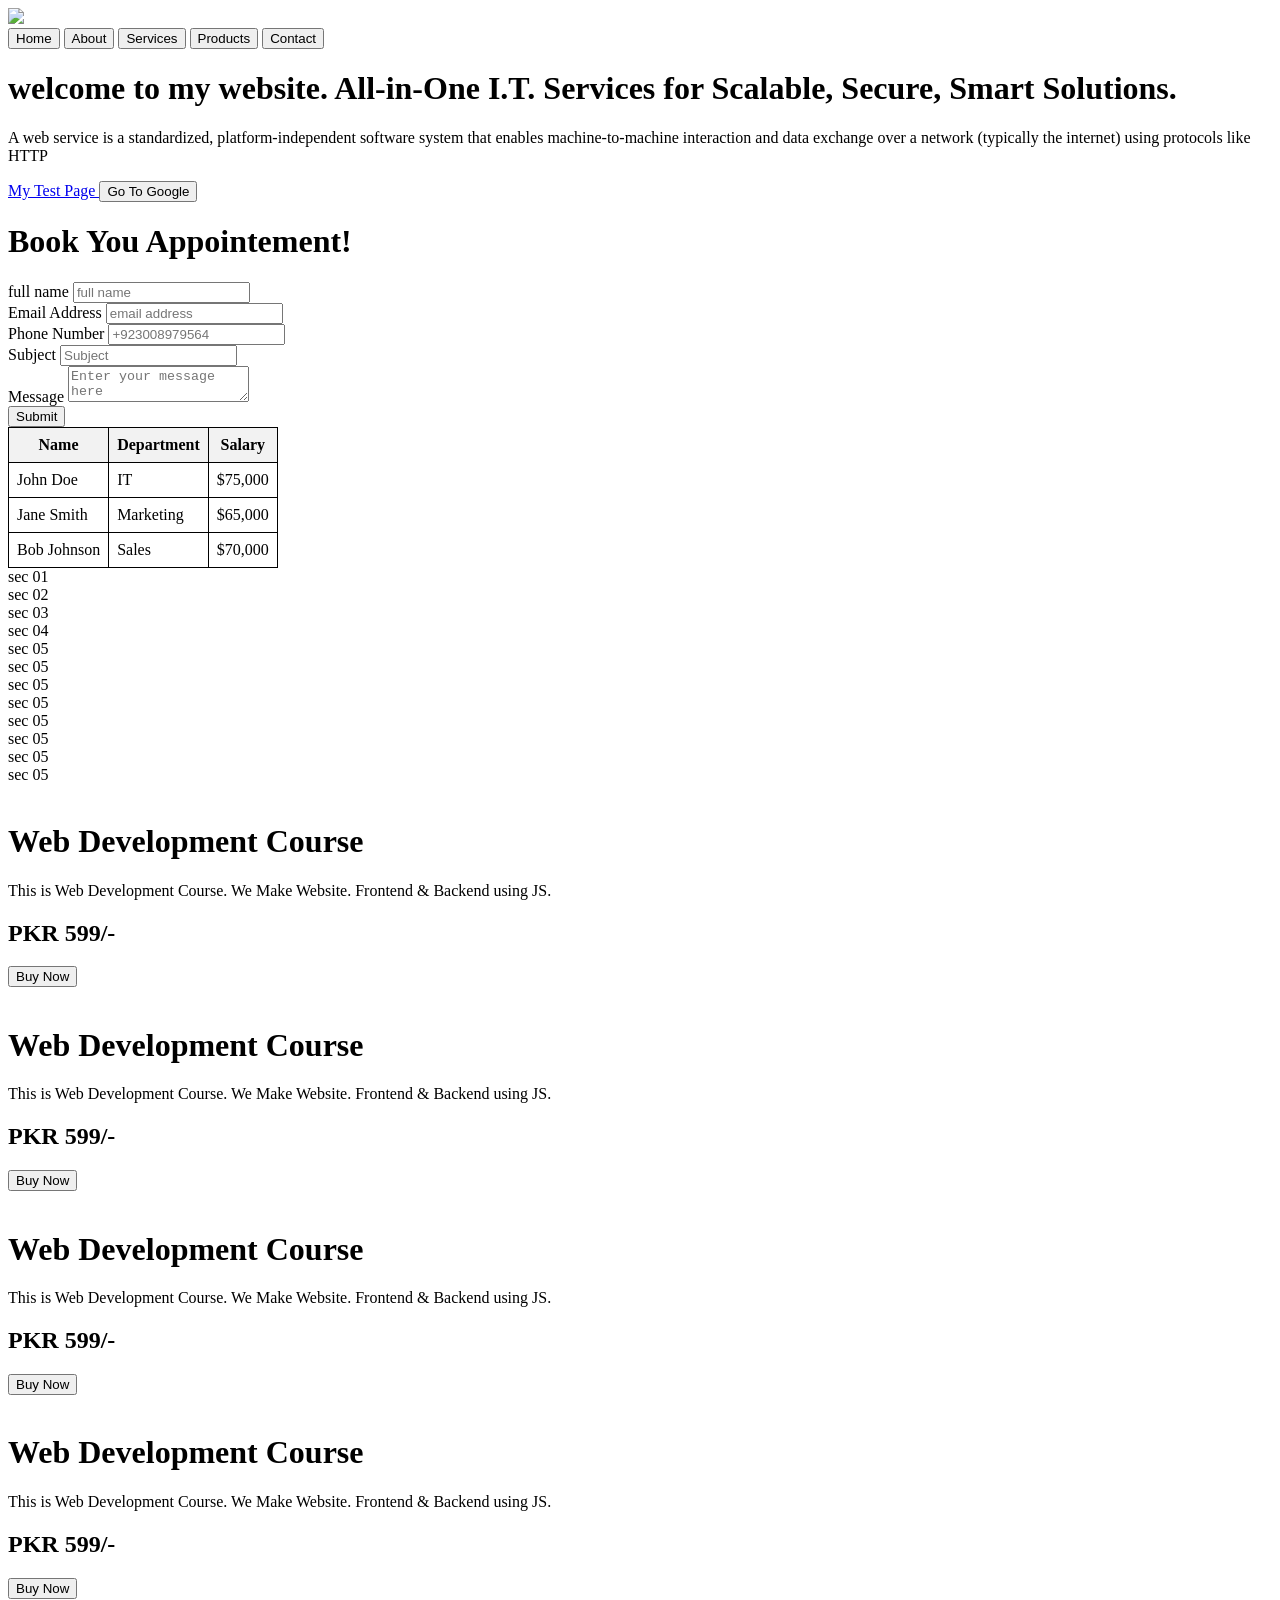
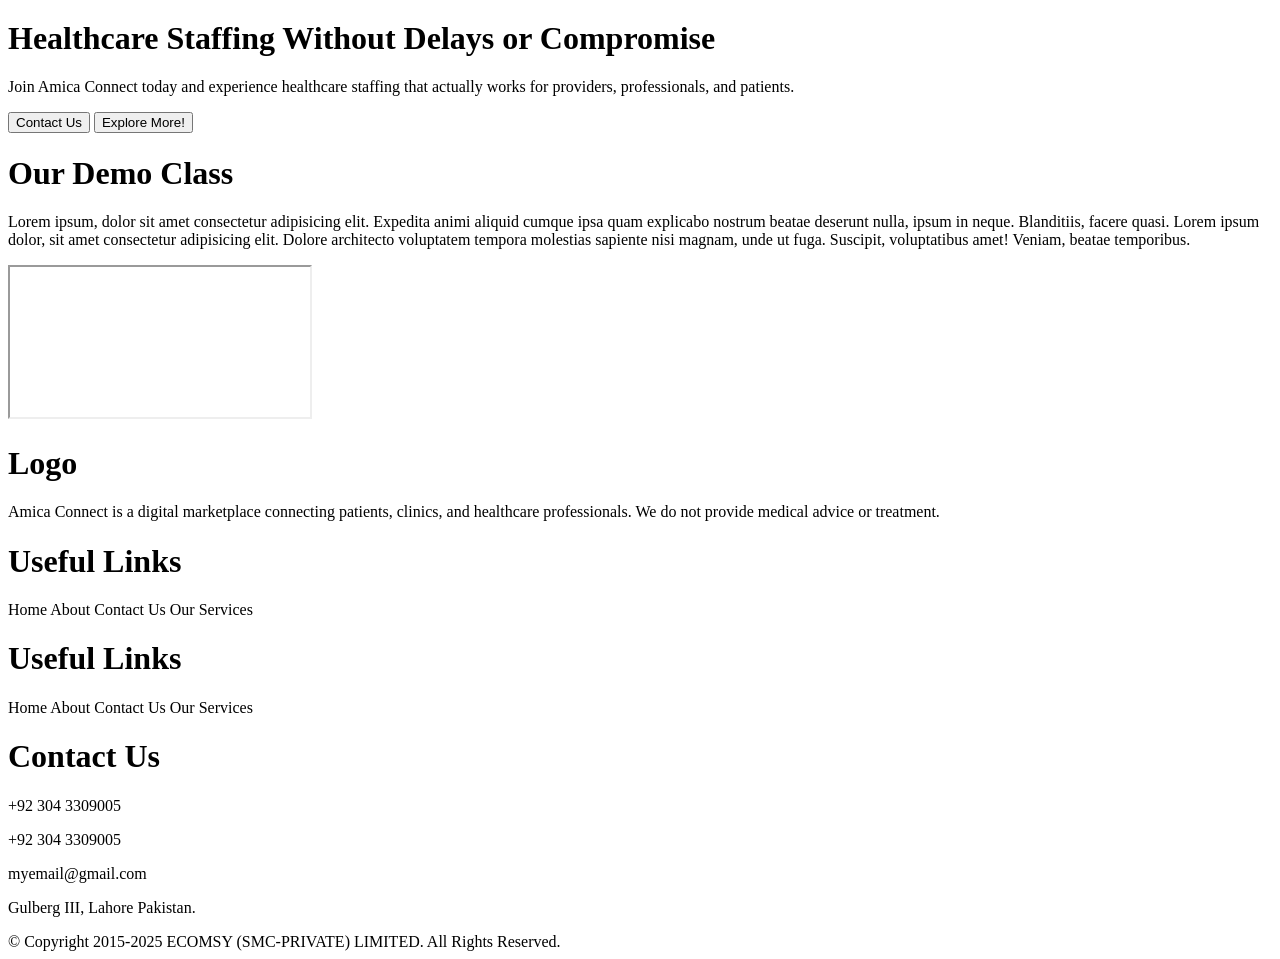
==== index.html @ af74b112 "first commit" ====
<!doctype html>
<html lang="en">
  <head>
    <meta charset="UTF-8" />
    <meta name="viewport" content="width=device-width, initial-scale=1.0" />
    <title>my first website</title>
    <link rel="stylesheet" href="" />
    <link rel="stylesheet" href="styles.css" />
    <!-- icons link  -->
    <link
      rel="stylesheet"
      href="https://cdnjs.cloudflare.com/ajax/libs/font-awesome/7.0.1/css/all.min.css"
    />


     <style>
        table, th, td {
            border: 1px solid black;
            border-collapse: collapse;
            padding: 8px;
        }
        th {
            background-color: #f2f2f2;
        }
    </style>
  </head>
  <body>
    <!-- navbar -->
    <div class="navbar">
      <div class="left">
        <img
          src="https://img.freepik.com/free-vector/bird-colorful-logo-gradient-vector_343694-1365.jpg?semt=ais_user_personalization&w=740&q=80"
          class="mylogo"
        />
      </div>
      <div class="right">
        <button>Home</button>
        <button>About</button>
        <button>Services</button>
        <button>Products</button>
        <button>Contact</button>
      </div>
    </div>

    <!-- hero section -->
    <div class="hero-sec">
      <div class="sec-left">
        <h1 class="heading">
          welcome to my website. All-in-One I.T. Services for Scalable, Secure,
          Smart Solutions.
        </h1>
        <p class="detail">
          A web service is a standardized, platform-independent software system
          that enables machine-to-machine interaction and data exchange over a
          network (typically the internet) using protocols like HTTP
        </p>

        <a href="test.html" class="a-tag-btn"> My Test Page </a>
        <a href="https://www.google.com/">
          <button class="h-btn">Go To Google</button>
        </a>
      </div>
      <div class="sec-right">
        <div class="c-form">
          <h1>Book You Appointement!</h1>
          <div class="input-flelds">
            <div class="input-div">
              <label>full name</label>
              <input type="text" placeholder="full name" />
            </div>
            <div class="input-div">
              <label>Email Address</label>
              <input type="email" placeholder="email address" />
            </div>
            <div class="input-div">
              <label>Phone Number</label>
              <input type="number" placeholder="+923008979564 " />
            </div>
            <div class="input-div">
              <label>Subject</label>
              <input type="text" placeholder="Subject" />
            </div>

            <div class="input-div">
              <label>Message</label>
              <textarea
                class="msg"
                placeholder="Enter your message here"
              ></textarea>
            </div>
            <div class="input-div">
              <button>Submit</button>
            </div>
          </div>
        </div>
      </div>
    </div>

     <table>
        <tr>
            <th>Name</th>
            <th>Department</th>
            <th>Salary</th>
        </tr>
        <tr>
            <td>John Doe</td>
            <td>IT</td>
            <td>$75,000</td>
        </tr>
        <tr>
            <td>Jane Smith</td>
            <td>Marketing</td>
            <td>$65,000</td>
        </tr>
        <tr>
            <td>Bob Johnson</td>
            <td>Sales</td>
            <td>$70,000</td>
        </tr>
    </table>
    <!-- grig -->
    <div class="g-sec">
      <div class="c-one">sec 01</div>
      <div class="c-one">sec 02</div>
      <div class="c-one">sec 03</div>
      <div class="c-one">sec 04</div>
      <div class="c-one">sec 05</div>
      <div class="c-one">sec 05</div>
      <div class="c-one">sec 05</div>
      <div class="c-one">sec 05</div>
      <div class="c-one">sec 05</div>
      <div class="c-one">sec 05</div>
      <div class="c-one">sec 05</div>
      <div class="c-one">sec 05</div>
    </div>
    <!-- courses cards -->
    <div class="cards">
      <!-- card 01 -->
      <div class="card">
        <img src="mediafiles/sbi.png" alt="" />
        <h1 class="title">Web Development Course</h1>
        <p class="desc">
          This is Web Development Course. We Make Website. Frontend & Backend
          using JS.
        </p>
        <h2 class="price">PKR 599/-</h2>
        <button class="btn">Buy Now</button>
      </div>
      <!-- card 02 -->
      <div class="card">
        <img src="mediafiles/sbi.png" alt="" />
        <h1 class="title">Web Development Course</h1>
        <p class="desc">
          This is Web Development Course. We Make Website. Frontend & Backend
          using JS.
        </p>
        <h2 class="price">PKR 599/-</h2>
        <button class="btn">Buy Now</button>
      </div>
      <!-- card 03 -->
      <div class="card">
        <img src="mediafiles/sbi.png" alt="" />
        <h1 class="title">Web Development Course</h1>
        <p class="desc">
          This is Web Development Course. We Make Website. Frontend & Backend
          using JS.
        </p>
        <h2 class="price">PKR 599/-</h2>
        <button class="btn">Buy Now</button>
      </div>
      <!-- card 04 -->
      <div class="card">
        <img src="mediafiles/sbi.png" alt="" />
        <h1 class="title">Web Development Course</h1>
        <p class="desc">
          This is Web Development Course. We Make Website. Frontend & Backend
          using JS.
        </p>
        <h2 class="price">PKR 599/-</h2>
        <button class="btn">Buy Now</button>
      </div>
    </div>

    <!-- contact section  -->
    <div class="container">
      <h1>Healthcare Staffing Without Delays or Compromise</h1>
      <p>
        Join Amica Connect today and experience healthcare staffing that
        actually works for providers, professionals, and patients.
      </p>
      <div class="sub-container">
        <button>Contact Us</button>
        <button>Explore More!</button>
      </div>
    </div>

    <!-- yt video sec -->
    <div class="yt-sec">
      <div class="cont">
        <h1>Our Demo Class</h1>
        <p>
          Lorem ipsum, dolor sit amet consectetur adipisicing elit. Expedita
          animi aliquid cumque ipsa quam explicabo nostrum beatae deserunt
          nulla, ipsum in neque. Blanditiis, facere quasi. Lorem ipsum dolor,
          sit amet consectetur adipisicing elit. Dolore architecto voluptatem
          tempora molestias sapiente nisi magnam, unde ut fuga. Suscipit,
          voluptatibus amet! Veniam, beatae temporibus.
        </p>
      </div>
      <div class="vid">
        <iframe
          class="yt-vid"
          src="https://www.youtube.com/embed/R3GfuzLMPkA"
          allowfullscreen
        ></iframe>
      </div>
    </div>

    <!-- footer -->
    <footer class="footer-sec">
      <div class="tabs">
        <div class="section1">
          <h1>Logo</h1>
          <p>
            Amica Connect is a digital marketplace connecting patients, clinics,
            and healthcare professionals. We do not provide medical advice or
            treatment.
          </p>
        </div>
        <!-- menu tabs -->
        <div class="section2">
          <h1>Useful Links</h1>
          <div class="btn-align">
            <a> Home</a>
            <a> About</a>
            <a> Contact Us</a>
            <a> Our Services</a>
          </div>
        </div>
        <!-- menu tabs -->
        <div class="section2">
          <h1>Useful Links</h1>
          <div class="btn-align">
            <a> Home</a>
            <a> About</a>
            <a> Contact Us</a>
            <a> Our Services</a>
          </div>
        </div>
        <!-- menu tabs -->
        <div class="section2">
          <h1>Contact Us</h1>
          <div class="btn-align">
            <div class="p-icon">
              <i class="fa-solid fa-phone"></i>
              <p>+92 304 3309005</p>
            </div>
            <div class="p-icon">
              <i class="fa-brands fa-square-whatsapp"></i>
              <p>+92 304 3309005</p>
            </div>
            <div class="p-icon">
              <i class="fa-solid fa-envelopes-bulk"></i>
              <p>myemail@gmail.com</p>
            </div>
            <div class="p-icon">
              <i class="fa-solid fa-map"></i>
              <p>Gulberg III, Lahore Pakistan.</p>
            </div>
          </div>
        </div>
      </div>
      <div class="copyright">
        <!-- <br/>
        <hr class="line"/>
        <br/> -->
        © Copyright 2015-2025 ECOMSY (SMC-PRIVATE) LIMITED. All Rights Reserved.
      </div>
    </footer>
  </body>
</html>
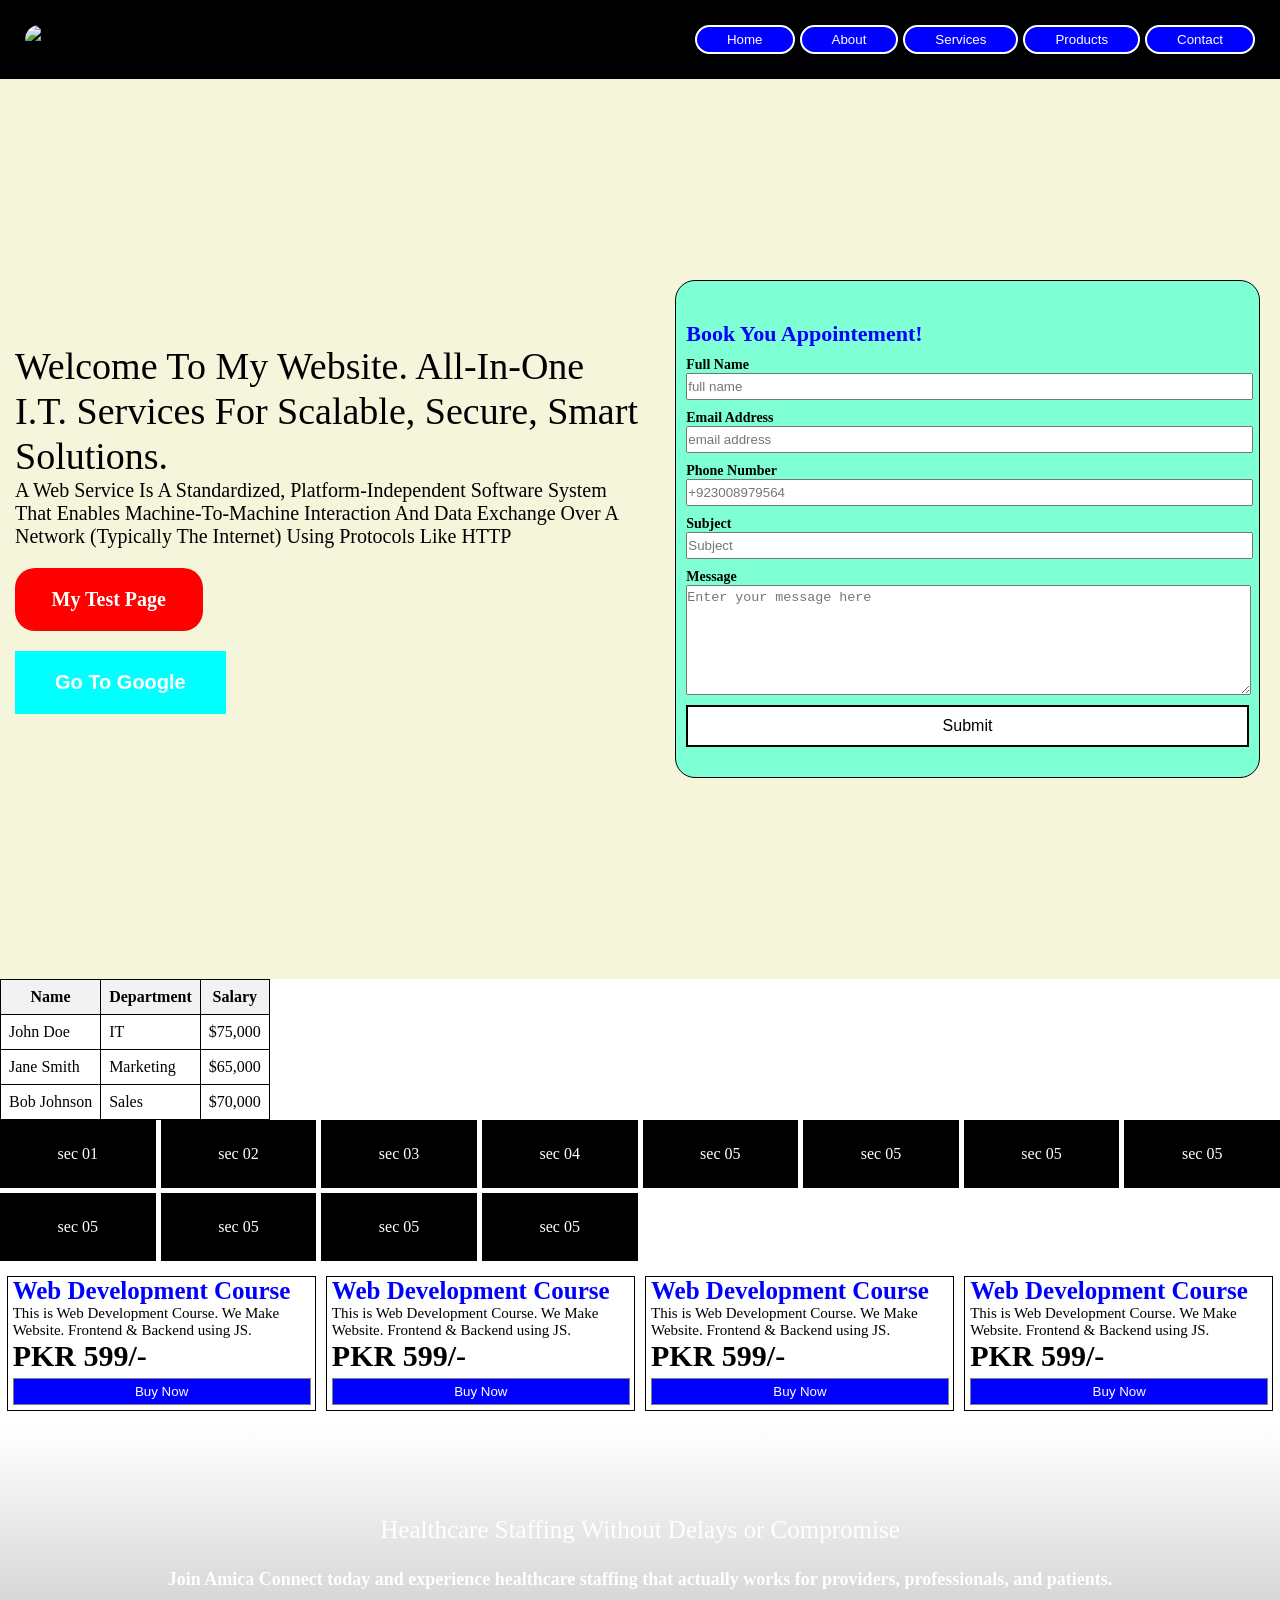
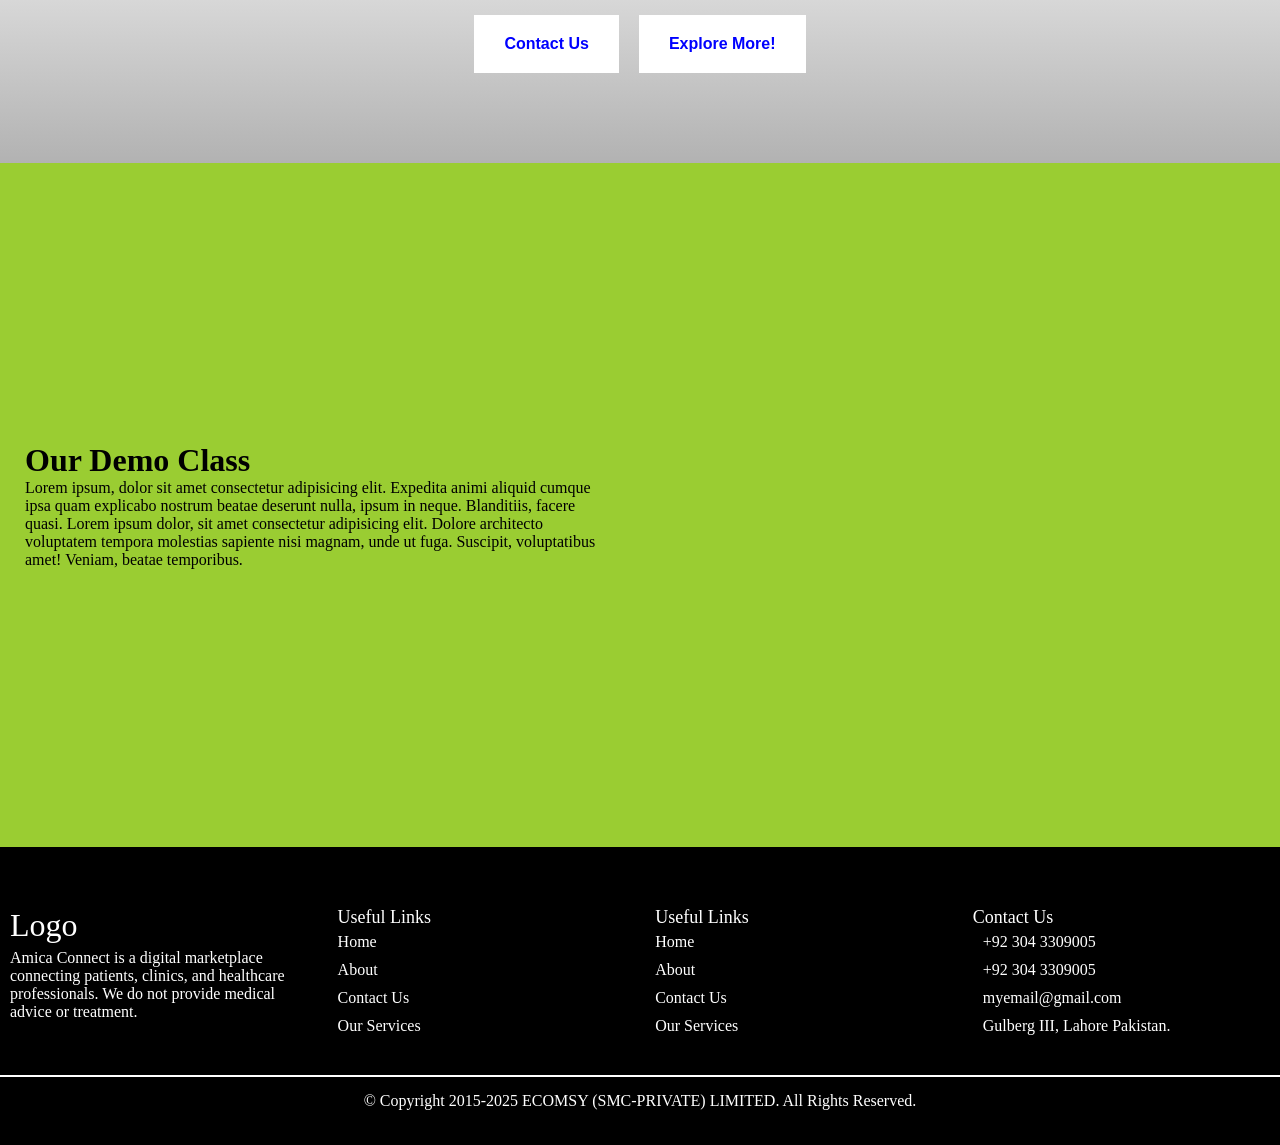
==== commit 387baab9: "firt" ====
--- a/index.html
+++ b/index.html
@@ -5,7 +5,7 @@
     <meta name="viewport" content="width=device-width, initial-scale=1.0" />
     <title>my first website</title>
     <link rel="stylesheet" href="" />
-    <link rel="stylesheet" href="styles.css" />
+    <link rel="stylesheet" href="style.css" />
     <!-- icons link  -->
     <link
       rel="stylesheet"
--- a/style.css
+++ b/style.css
@@ -0,0 +1,397 @@
+*,
+body {
+  margin: 0;
+  padding: 0;
+  /* width: 100%; */
+}
+
+/* navbar */
+.navbar {
+  display: flex;
+  flex-direction: row;
+  width: 100%;
+  justify-content: space-between;
+
+  background-color: black;
+}
+.navbar .left .mylogo {
+  width: 50px;
+  border-radius: 50px;
+}
+.navbar .left {
+  display: flex;
+  font-size: 35px;
+  font-weight: 500;
+  color: white;
+  padding: 15px;
+  margin: 10px;
+}
+
+.navbar .right {
+  display: flex;
+  flex-direction: row;
+  gap: 5px;
+  padding: 15px;
+  margin: 10px;
+}
+.navbar .right button {
+  width: 100%;
+  padding: 5px 30px;
+  cursor: pointer;
+  background-color: blue;
+  color: white;
+  border: 2px solid white;
+  transition: 0.5s;
+  border-radius: 25px;
+}
+
+.navbar .right button:hover {
+  background-color: aqua;
+  color: black;
+}
+/* hero section styles */
+.hero-sec {
+  display: flex;
+  flex-direction: row;
+  width: 100%;
+  height: 100vh;
+  justify-content: space-between;
+
+  background-color: beige;
+  align-items: center;
+}
+.hero-sec .sec-left {
+  display: flex;
+  flex-direction: column;
+  width: 50%;
+  /* margin: 5px; */
+  padding: 15px;
+}
+.hero-sec .sec-left .heading {
+  font-size: 38px;
+  color: black;
+  text-transform: capitalize;
+  font-weight: 200;
+  line-height: 45px;
+}
+.hero-sec .sec-left .detail {
+  font-size: 20px;
+  text-transform: capitalize;
+}
+.hero-sec .sec-left .a-tag-btn {
+  font-size: 20px;
+  padding: 20px 0;
+  margin: 20px 0;
+  font-weight: bold;
+  background-color: red;
+  color: white;
+  border: none;
+  transition: 0.5s;
+  cursor: pointer;
+  text-decoration: none;
+  text-align: center;
+  width: 30%;
+  border-radius: 20px;
+}
+.hero-sec .sec-left .a-tag-btn:hover {
+  background-color: white;
+  color: black;
+}
+
+.hero-sec .sec-left .h-btn {
+  font-size: 20px;
+  padding: 20px 40px;
+  /* margin: 20px 0; */
+  font-weight: bold;
+  background-color: aqua;
+  color: white;
+  border: none;
+  transition: 0.5s;
+  cursor: pointer;
+}
+
+.hero-sec .sec-left .h-btn:hover {
+  background-color: white;
+  color: black;
+}
+
+.hero-sec .sec-right {
+  display: flex;
+  justify-content: center;
+  font-size: 28px;
+  /* text-transform: uppercase; */
+  font-weight: bold;
+  width: 50%;
+}
+
+.hero-sec .sec-right .c-form {
+  display: flex;
+  flex-direction: column;
+  border: 1px solid black;
+  padding: 30px 10px;
+  width: 90%;
+  background-color: aquamarine;
+  border-radius: 20px;
+}
+
+.hero-sec .sec-right .c-form h1 {
+  font-size: 22px;
+  text-align: left;
+  padding: 10px 0;
+  color: blue;
+  font-weight: bold;
+}
+
+.hero-sec .sec-right .c-form .input-flelds {
+  display: flex;
+  flex-direction: column;
+  gap: 10px;
+}
+
+.hero-sec .sec-right .c-form .input-flelds .input-div {
+  display: flex;
+  flex-direction: column;
+}
+
+.hero-sec .sec-right .c-form .input-flelds .input-div label {
+  font-size: 14px;
+  text-transform: capitalize;
+}
+.hero-sec .sec-right .c-form .input-flelds .input-div input {
+  padding: 4px 0;
+  width: 100%;
+}
+.hero-sec .sec-right .c-form .input-flelds .input-div input::placeholder {
+  text-align: start;
+}
+.hero-sec .sec-right .c-form .input-flelds .input-div input {
+  padding: 4px 0;
+  width: 100%;
+}
+.hero-sec .sec-right .c-form .input-flelds .input-div .msg {
+  padding: 4px 0;
+  width: 100%;
+  height: 100px;
+}
+.hero-sec .sec-right .c-form .input-flelds .input-div button {
+  padding: 10px 0;
+  width: 100%;
+  cursor: pointer;
+  transition: 0.5s;
+  background-color: white;
+  color: black;
+  border: 2px solid black;
+  font-size: 16px;
+}
+.hero-sec .sec-right .c-form .input-flelds .input-div button:hover {
+  /* padding: 4px 0;
+  width: 100%; */
+  background-color: blue;
+  color: white;
+  border: 2px solid blue;
+}
+/* grid  */
+.g-sec{
+  display: grid;
+  /* grid-template-columns: 1fr  1fr; */
+  grid-template-columns: repeat(8, 1fr);
+  gap: 5px;
+
+}
+.g-sec .c-one{
+  display: flex;
+  justify-content: center;
+  background-color: black;
+  color: white;
+  padding: 25px;
+  /* border: 2px solid white; */
+}
+
+/* cards  */
+.cards {
+  display: flex;
+  flex-direction: row;
+  justify-content: center;
+  width: 100%;
+  padding: 15px 0px;
+  gap: 10px;
+}
+.cards .card {
+  display: flex;
+  flex-direction: column;
+  width: 24%;
+  border: 1px solid black;
+}
+
+.cards .card .title {
+  font-size: 25px;
+  color: blue;
+  padding-left: 5px;
+}
+
+.cards .card .desc {
+  font-size: 15px;
+  padding-left: 5px;
+}
+.cards .card .price {
+  font-size: 30px;
+  padding-left: 5px;
+}
+
+.cards .card .btn {
+  padding: 5px;
+  margin: 5px;
+  color: white;
+  background-color: blue;
+  border: 1px solid gray;
+  cursor: pointer;
+  transition: 0.5s;
+  width: 97%;
+}
+
+.cards .card .btn:hover {
+  color: blue;
+  background-color: black;
+}
+/* contact section */
+.container {
+  display: flex;
+  flex-direction: column;
+  justify-content: center;
+
+  background-image:
+    linear-gradient(rgba(255, 255, 255, 0.3), rgba(0, 0, 0, 0.3)),
+    url("https://images.unsplash.com/photo-1596524430615-b46475ddff6e?q=80&w=870&auto=format&fit=crop&ixlib=rb-4.1.0&ixid=M3wxMjA3fDB8MHxwaG90by1wYWdlfHx8fGVufDB8fHx8fA%3D%3D");
+  background-repeat: no-repeat;
+  background-size: cover;
+  background-position: center;
+
+  color: #fff;
+  color: #ffffff;
+  padding: 90px 0px;
+  align-items: center;
+  text-align: center;
+  gap: 25px;
+}
+
+.container h1 {
+  font-size: 25px;
+  font-weight: 400;
+  color: white;
+}
+.container p {
+  font-size: 18px;
+  font-weight: bold;
+  color: white;
+}
+
+.container .sub-container {
+  display: flex;
+  flex-direction: row;
+  gap: 20px;
+}
+.container .sub-container button {
+  padding: 20px 30px;
+  cursor: pointer;
+  background-color: white;
+  color: blue;
+  font-size: 16px;
+  font-weight: bold;
+  border: none;
+  transition: 0.5s;
+}
+
+.container .sub-container button:hover {
+  background-color: black;
+  color: white;
+}
+
+
+/* yt section */
+.yt-sec{
+  display: flex;
+  flex-direction: row;
+  width: 100%;
+  /* height: 30vh; */
+  align-items: center;
+  gap: 25px;
+  background-color: yellowgreen ;
+}
+.yt-sec .cont{
+  width: 50%;
+  padding: 25px;
+}
+.yt-sec .vid{
+  width: 50%;
+  padding: 25px;
+}
+.yt-sec .vid .yt-vid{
+  width: 100%;
+  height: 70vh;
+  border: none;
+}
+/* footer sect */
+.footer-sec {
+  display: flex;
+  flex-direction: column;
+  justify-content: center;
+  /* font-size: 18px;
+  text-transform: capitalize;
+  font-weight: bold; */
+  padding: 20px 0;
+  background-color: black;
+  color: white;
+}
+.footer-sec .tabs {
+  display: flex;
+  justify-content: space-between;
+  flex-direction: row;
+  padding: 40px 0px;
+}
+
+.footer-sec .tabs .section1 {
+  display: flex;
+  flex-direction: column;
+  width: 24%;
+  gap: 5px;
+  padding: 0 10px;
+}
+
+.footer-sec .tabs .section1 h1 {
+  font-size: 32px;
+  font-weight: 400;
+}
+
+.footer-sec .tabs .section2 h1 {
+  font-size: 18px;
+  font-weight: 400;
+}
+.footer-sec .tabs .section2 {
+  display: flex;
+  flex-direction: column;
+  width: 24%;
+  gap: 5px;
+}
+.footer-sec .tabs .section2 .btn-align .p-icon {
+  display: flex;
+  flex-direction: row;
+  gap: 10px;
+}
+.footer-sec .tabs .section2 .btn-align .p-icon i {
+  font-size: 20px;
+  color: red;
+}
+.footer-sec .tabs .section2 .btn-align {
+  display: flex;
+  flex-direction: column;
+  gap: 10px;
+}
+
+.footer-sec .copyright {
+  display: flex;
+  flex-direction: column;
+  align-items: center;
+  justify-content: center;
+  border-top: 2px solid white;
+  padding: 15px 0;
+}
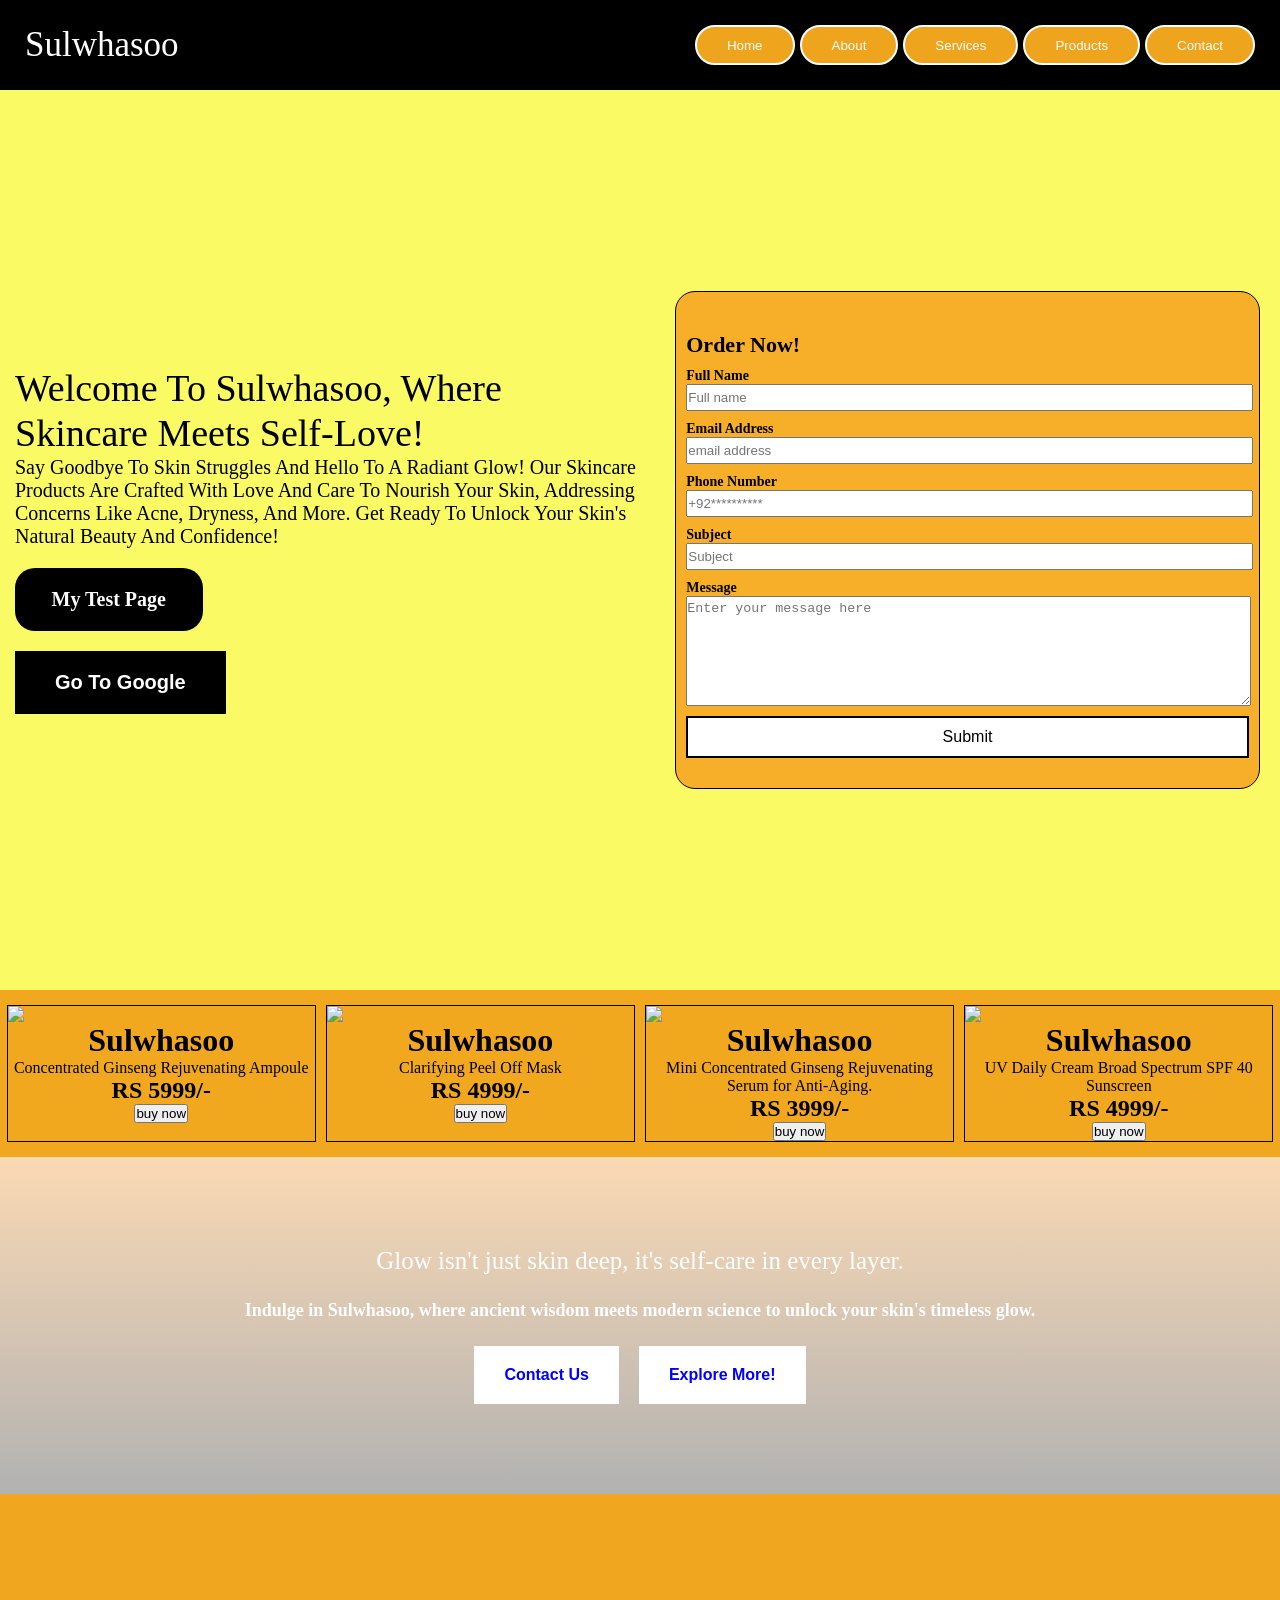
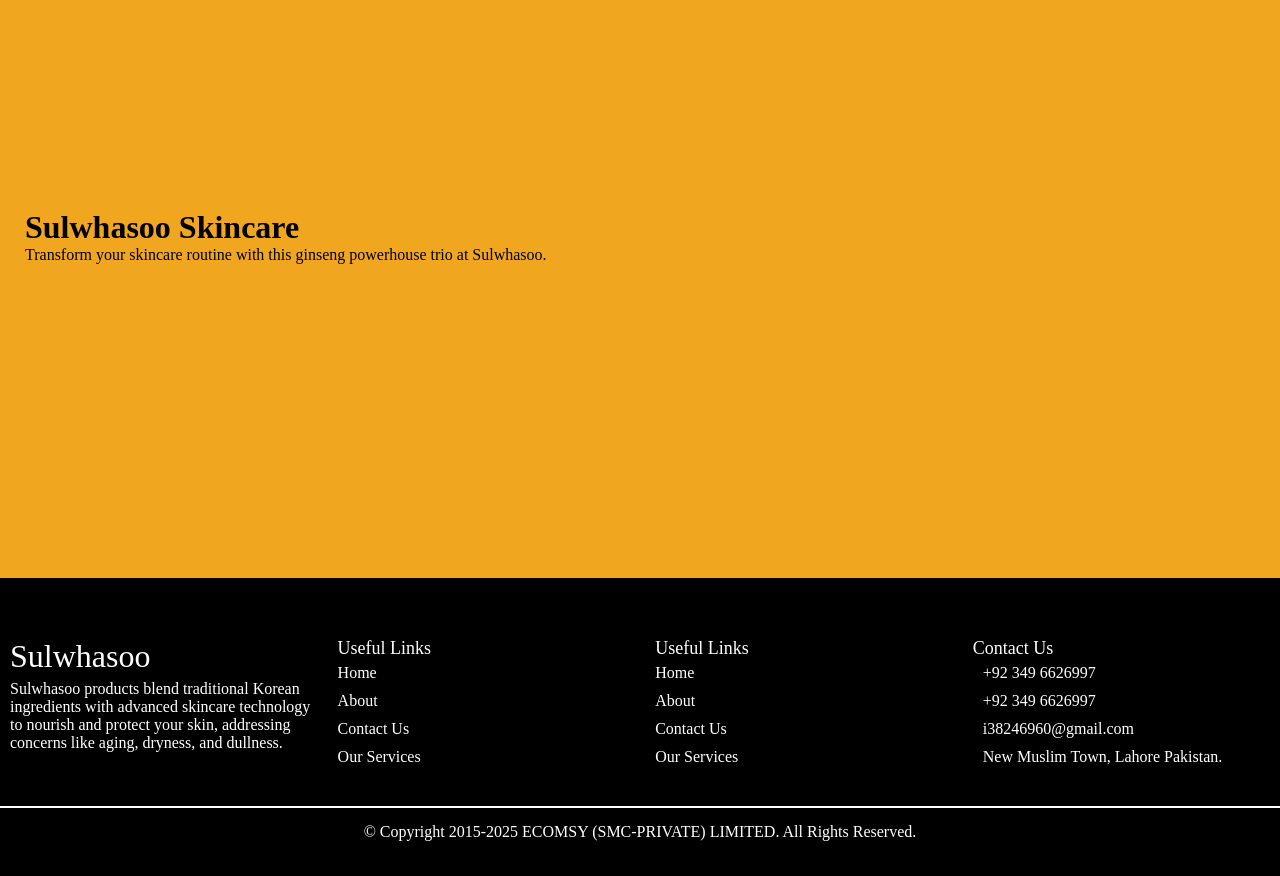
==== commit 0709a150: "first commit" ====
--- a/index.html
+++ b/index.html
@@ -1,72 +1,67 @@
-<!doctype html>
+ <!doctype html>
 <html lang="en">
   <head>
     <meta charset="UTF-8" />
     <meta name="viewport" content="width=device-width, initial-scale=1.0" />
-    <title>my first website</title>
-    <link rel="stylesheet" href="" />
-    <link rel="stylesheet" href="style.css" />
-    <!-- icons link  -->
-    <link
-      rel="stylesheet"
-      href="https://cdnjs.cloudflare.com/ajax/libs/font-awesome/7.0.1/css/all.min.css"
+    <title>Document</title>
+
+ <!-- link css file -->
+ <link rel="stylesheet" href="style.css" />
+ <!-- google fonts -->
+<link rel="preconnect" href="https://fonts.googleapis.com" />
+ <link rel="preconnect" href="https://fonts.gstatic.com" crossorigin /><!-- icons link  -->
+<link
+  rel="stylesheet"
+ href="https://cdnjs.cloudflare.com/ajax/libs/font-awesome/7.0.1/css/all.min.css"
     />
-
-
-     <style>
-        table, th, td {
-            border: 1px solid black;
-            border-collapse: collapse;
-            padding: 8px;
-        }
-        th {
-            background-color: #f2f2f2;
-        }
-    </style>
-  </head>
-  <body>
-    <!-- navbar -->
-    <div class="navbar">
-      <div class="left">
-        <img
-          src="https://img.freepik.com/free-vector/bird-colorful-logo-gradient-vector_343694-1365.jpg?semt=ais_user_personalization&w=740&q=80"
-          class="mylogo"
-        />
-      </div>
-      <div class="right">
-        <button>Home</button>
-        <button>About</button>
-        <button>Services</button>
-        <button>Products</button>
-        <button>Contact</button>
-      </div>
-    </div>
-
-    <!-- hero section -->
-    <div class="hero-sec">
-      <div class="sec-left">
-        <h1 class="heading">
-          welcome to my website. All-in-One I.T. Services for Scalable, Secure,
-          Smart Solutions.
-        </h1>
-        <p class="detail">
-          A web service is a standardized, platform-independent software system
-          that enables machine-to-machine interaction and data exchange over a
-          network (typically the internet) using protocols like HTTP
-        </p>
-
-        <a href="test.html" class="a-tag-btn"> My Test Page </a>
-        <a href="https://www.google.com/">
-          <button class="h-btn">Go To Google</button>
-        </a>
-      </div>
-      <div class="sec-right">
+ <style>
+ table, th, td {
+  border: 1px solid black;
+  border-collapse: collapse;
+  padding: 8px;
+  }
+  th {
+  background-color: #f2f2f2;
+  }
+ </style>
+ </head>
+ <body>
+<!-- navbar -->
+ <div class="navbar">
+ <div class="left">Sulwhasoo</div>
+ <div class="right">
+ <button>Home</button>
+ <button>About</button>
+ <button>Services</button>
+ <button>Products</button>
+ <button>Contact</button>
+ </div>
+ </div>
+<!-- hero section -->
+ <div class="hero-sec">
+ <div class="sec-left">
+ <h1 class="heading">
+  welcome to Sulwhasoo, where skincare meets self-love! 
+  </h1>
+ <p class="detail">
+  Say goodbye to skin struggles and hello to a radiant glow!
+  Our skincare products are crafted with love and care to nourish your skin, 
+  addressing concerns like acne, dryness, and more. Get ready to unlock your skin's
+  natural beauty and confidence!
+  </p>
+  <a href="https://us.sulwhasoo.com/" class="a-tag-btn"> My Test Page </a>
+  <a href="https://www.google.com/">
+  <button class="h-btn">Go To Google</button>
+   </a>
+   </div>
+      
+   <div class="sec-right">
         <div class="c-form">
-          <h1>Book You Appointement!</h1>
+          <h1>Order Now!</h1>
           <div class="input-flelds">
             <div class="input-div">
-              <label>full name</label>
-              <input type="text" placeholder="full name" />
+              <label>Full name</label>
+              <input type="text" placeholder="Full name" />
             </div>
             <div class="input-div">
               <label>Email Address</label>
@@ -74,7 +69,7 @@
             </div>
             <div class="input-div">
               <label>Phone Number</label>
-              <input type="number" placeholder="+923008979564 " />
+              <input type="number" placeholder="+92**********"/>
             </div>
             <div class="input-div">
               <label>Subject</label>
@@ -84,7 +79,7 @@
             <div class="input-div">
               <label>Message</label>
               <textarea
-                class="msg"
+              class="msg"
                 placeholder="Enter your message here"
               ></textarea>
             </div>
@@ -96,97 +91,73 @@
       </div>
     </div>
 
-     <table>
-        <tr>
-            <th>Name</th>
-            <th>Department</th>
-            <th>Salary</th>
-        </tr>
-        <tr>
-            <td>John Doe</td>
-            <td>IT</td>
-            <td>$75,000</td>
-        </tr>
-        <tr>
-            <td>Jane Smith</td>
-            <td>Marketing</td>
-            <td>$65,000</td>
-        </tr>
-        <tr>
-            <td>Bob Johnson</td>
-            <td>Sales</td>
-            <td>$70,000</td>
-        </tr>
-    </table>
-    <!-- grig -->
-    <div class="g-sec">
-      <div class="c-one">sec 01</div>
-      <div class="c-one">sec 02</div>
-      <div class="c-one">sec 03</div>
-      <div class="c-one">sec 04</div>
-      <div class="c-one">sec 05</div>
-      <div class="c-one">sec 05</div>
-      <div class="c-one">sec 05</div>
-      <div class="c-one">sec 05</div>
-      <div class="c-one">sec 05</div>
-      <div class="c-one">sec 05</div>
-      <div class="c-one">sec 05</div>
-      <div class="c-one">sec 05</div>
-    </div>
-    <!-- courses cards -->
+    <table>
+    <!-- cards list -->
     <div class="cards">
       <!-- card 01 -->
       <div class="card">
-        <img src="mediafiles/sbi.png" alt="" />
-        <h1 class="title">Web Development Course</h1>
-        <p class="desc">
-          This is Web Development Course. We Make Website. Frontend & Backend
-          using JS.
-        </p>
-        <h2 class="price">PKR 599/-</h2>
-        <button class="btn">Buy Now</button>
+        <img
+          src=https://www.sephora.com/productimages/sku/s2844462-main-zoom.jpg?imwidth=315/>
+
+        <div class="card-content">
+          <h1>Sulwhasoo</h1>
+          <p>
+            Concentrated Ginseng Rejuvenating Ampoule
+          </p>
+          <h2>RS 5999/-</h2>
+          <button>buy now</button>
+      </div>
       </div>
       <!-- card 02 -->
       <div class="card">
-        <img src="mediafiles/sbi.png" alt="" />
-        <h1 class="title">Web Development Course</h1>
-        <p class="desc">
-          This is Web Development Course. We Make Website. Frontend & Backend
-          using JS.
-        </p>
-        <h2 class="price">PKR 599/-</h2>
-        <button class="btn">Buy Now</button>
+        <img
+          src=https://www.sephora.com/productimages/sku/s2708519-main-zoom.jpg?imwidth=315/>
+
+        <div class="card-content">
+          <h1>Sulwhasoo</h1>
+          <p>
+            Clarifying Peel Off Mask
+          </p>
+          <h2>RS 4999/-</h2>
+          <button>buy now</button>
+          </div>
       </div>
       <!-- card 03 -->
       <div class="card">
-        <img src="mediafiles/sbi.png" alt="" />
-        <h1 class="title">Web Development Course</h1>
-        <p class="desc">
-          This is Web Development Course. We Make Website. Frontend & Backend
-          using JS.
-        </p>
-        <h2 class="price">PKR 599/-</h2>
-        <button class="btn">Buy Now</button>
+        <img
+          src=https://www.sephora.com/productimages/sku/s2844397-main-zoom.jpg?imwidth=315/>
+
+        <div class="card-content">
+          <h1>Sulwhasoo</h1>
+          <p>
+            Mini Concentrated Ginseng Rejuvenating Serum for Anti-Aging.
+          </p>
+          <h2>RS 3999/-</h2>
+          <button>buy now</button>
+        </div>
       </div>
       <!-- card 04 -->
       <div class="card">
-        <img src="mediafiles/sbi.png" alt="" />
-        <h1 class="title">Web Development Course</h1>
-        <p class="desc">
-          This is Web Development Course. We Make Website. Frontend & Backend
-          using JS.
-        </p>
-        <h2 class="price">PKR 599/-</h2>
-        <button class="btn">Buy Now</button>
-      </div>
-    </div>
+        <img
+          src=https://www.sephora.com/productimages/sku/s2653657-main-zoom.jpg?imwidth=315/>
+
+        <div class="card-content">
+          <h1>Sulwhasoo</h1>
+          <p>
+            UV Daily Cream Broad Spectrum SPF 40 Sunscreen
+          </p>
+          <h2>RS 4999/-</h2>
+          <button>buy now</button>
+        </div>
+      </div>
+      </div>
 
     <!-- contact section  -->
     <div class="container">
-      <h1>Healthcare Staffing Without Delays or Compromise</h1>
+      <h1>Glow isn't just skin deep, it's self-care in every layer.</h1>
       <p>
-        Join Amica Connect today and experience healthcare staffing that
-        actually works for providers, professionals, and patients.
+        Indulge in Sulwhasoo, where ancient wisdom meets modern science
+         to unlock your skin's timeless glow.
       </p>
       <div class="sub-container">
         <button>Contact Us</button>
@@ -197,34 +168,29 @@
     <!-- yt video sec -->
     <div class="yt-sec">
       <div class="cont">
-        <h1>Our Demo Class</h1>
+        <h1>Sulwhasoo Skincare</h1>
         <p>
-          Lorem ipsum, dolor sit amet consectetur adipisicing elit. Expedita
-          animi aliquid cumque ipsa quam explicabo nostrum beatae deserunt
-          nulla, ipsum in neque. Blanditiis, facere quasi. Lorem ipsum dolor,
-          sit amet consectetur adipisicing elit. Dolore architecto voluptatem
-          tempora molestias sapiente nisi magnam, unde ut fuga. Suscipit,
-          voluptatibus amet! Veniam, beatae temporibus.
+          Transform your skincare routine with this ginseng powerhouse trio at Sulwhasoo.
         </p>
       </div>
       <div class="vid">
         <iframe
           class="yt-vid"
-          src="https://www.youtube.com/embed/R3GfuzLMPkA"
+          src="https://www.youtube.com/embed/UYZI5t21WEw"
           allowfullscreen
         ></iframe>
       </div>
     </div>
 
-    <!-- footer -->
+     <!-- footer -->
     <footer class="footer-sec">
-      <div class="tabs">
-        <div class="section1">
-          <h1>Logo</h1>
-          <p>
-            Amica Connect is a digital marketplace connecting patients, clinics,
-            and healthcare professionals. We do not provide medical advice or
-            treatment.
+     <div class="tabs">
+      <div class="section1">
+          <h1>Sulwhasoo</h1>
+          <p>
+            Sulwhasoo products blend traditional Korean ingredients with 
+            advanced skincare technology to nourish and protect your skin,
+             addressing concerns like aging, dryness, and dullness.
           </p>
         </div>
         <!-- menu tabs -->
@@ -253,23 +219,23 @@
           <div class="btn-align">
             <div class="p-icon">
               <i class="fa-solid fa-phone"></i>
-              <p>+92 304 3309005</p>
+              <p>+92 349 6626997</p> 
             </div>
             <div class="p-icon">
               <i class="fa-brands fa-square-whatsapp"></i>
-              <p>+92 304 3309005</p>
+              <p>+92 349 6626997</p>
             </div>
             <div class="p-icon">
               <i class="fa-solid fa-envelopes-bulk"></i>
-              <p>myemail@gmail.com</p>
-            </div>
-            <div class="p-icon">
-              <i class="fa-solid fa-map"></i>
-              <p>Gulberg III, Lahore Pakistan.</p>
-            </div>
-          </div>
-        </div>
-      </div>
+              <p>i38246960@gmail.com</p>
+            </div>
+            <div class="p-icon">
+             <i class="fa-solid fa-map"></i>
+              <p>New Muslim Town, Lahore Pakistan.</p>
+            </div>
+            </div>
+            </div>
+             </div>
       <div class="copyright">
         <!-- <br/>
         <hr class="line"/>
--- a/style.css
+++ b/style.css
@@ -22,7 +22,7 @@
   display: flex;
   font-size: 35px;
   font-weight: 500;
-  color: white;
+  color:white;
   padding: 15px;
   margin: 10px;
 }
@@ -38,7 +38,7 @@
   width: 100%;
   padding: 5px 30px;
   cursor: pointer;
-  background-color: blue;
+  background-color: rgb(238, 164, 28);
   color: white;
   border: 2px solid white;
   transition: 0.5s;
@@ -56,9 +56,13 @@
   width: 100%;
   height: 100vh;
   justify-content: space-between;
-
-  background-color: beige;
+  background-color: rgba(250, 250, 101);
   align-items: center;
+  background-image: 
+    url("https://mir-s3-cdn-cf.behance.net/projects/404/e5dde1200699803.Y3JvcCwxMzgwLDEwODAsMjcwLDA.jpg");
+    background-repeat: no-repeat;
+    background-size: cover;
+    background-position: center;
 }
 .hero-sec .sec-left {
   display: flex;
@@ -83,7 +87,7 @@
   padding: 20px 0;
   margin: 20px 0;
   font-weight: bold;
-  background-color: red;
+  background-color: black;
   color: white;
   border: none;
   transition: 0.5s;
@@ -103,7 +107,7 @@
   padding: 20px 40px;
   /* margin: 20px 0; */
   font-weight: bold;
-  background-color: aqua;
+  background-color:black;
   color: white;
   border: none;
   transition: 0.5s;
@@ -130,7 +134,7 @@
   border: 1px solid black;
   padding: 30px 10px;
   width: 90%;
-  background-color: aquamarine;
+  background-color:rgb(247, 175, 41);
   border-radius: 20px;
 }
 
@@ -138,7 +142,7 @@
   font-size: 22px;
   text-align: left;
   padding: 10px 0;
-  color: blue;
+  color: black;
   font-weight: bold;
 }
 
@@ -186,17 +190,9 @@
 .hero-sec .sec-right .c-form .input-flelds .input-div button:hover {
   /* padding: 4px 0;
   width: 100%; */
-  background-color: blue;
-  color: white;
-  border: 2px solid blue;
-}
-/* grid  */
-.g-sec{
-  display: grid;
-  /* grid-template-columns: 1fr  1fr; */
-  grid-template-columns: repeat(8, 1fr);
-  gap: 5px;
-
+  background-color:orange;
+  color: white;
+  border: 2px solid black;
 }
 .g-sec .c-one{
   display: flex;
@@ -215,11 +211,13 @@
   width: 100%;
   padding: 15px 0px;
   gap: 10px;
+  background-color: rgb(241, 168, 31);
 }
 .cards .card {
   display: flex;
   flex-direction: column;
   width: 24%;
+  text-align: center;
   border: 1px solid black;
 }
 
@@ -243,10 +241,11 @@
   margin: 5px;
   color: white;
   background-color: blue;
-  border: 1px solid gray;
+  border: 1px solid palevioletred;
   cursor: pointer;
   transition: 0.5s;
   width: 97%;
+  border:2px solid black ;
 }
 
 .cards .card .btn:hover {
@@ -260,7 +259,7 @@
   justify-content: center;
 
   background-image:
-    linear-gradient(rgba(255, 255, 255, 0.3), rgba(0, 0, 0, 0.3)),
+    linear-gradient(rgba(240, 130, 5, 0.3), rgba(0, 0, 0, 0.3)),
     url("https://images.unsplash.com/photo-1596524430615-b46475ddff6e?q=80&w=870&auto=format&fit=crop&ixlib=rb-4.1.0&ixid=M3wxMjA3fDB8MHxwaG90by1wYWdlfHx8fGVufDB8fHx8fA%3D%3D");
   background-repeat: no-repeat;
   background-size: cover;
@@ -315,7 +314,7 @@
   /* height: 30vh; */
   align-items: center;
   gap: 25px;
-  background-color: yellowgreen ;
+  background-color: rgb(240, 166, 30);
 }
 .yt-sec .cont{
   width: 50%;
@@ -379,7 +378,7 @@
 }
 .footer-sec .tabs .section2 .btn-align .p-icon i {
   font-size: 20px;
-  color: red;
+  color: rgb(243, 166, 24);
 }
 .footer-sec .tabs .section2 .btn-align {
   display: flex;
